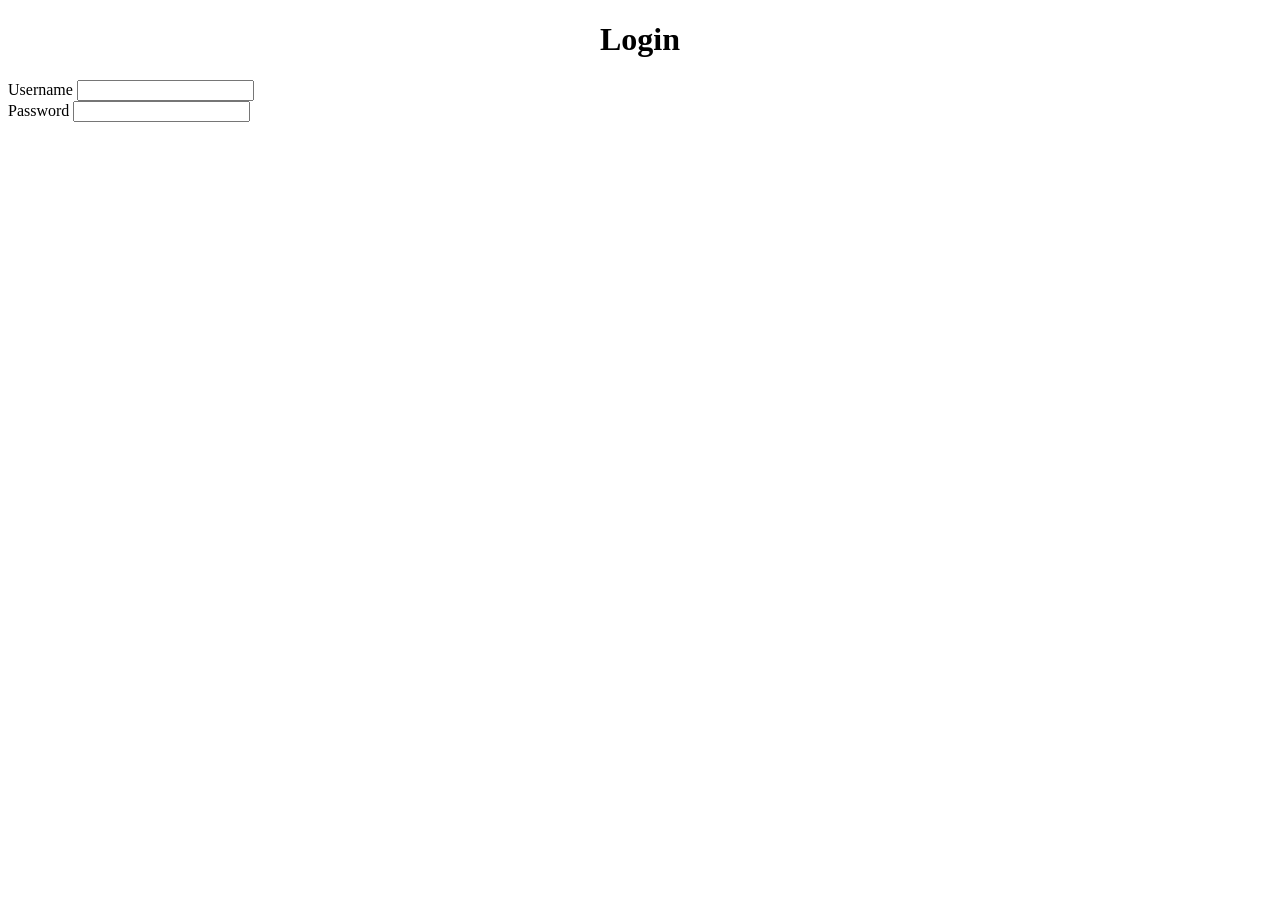
==== frontend/index.html @ 72646e93 "init commit for frontend" ====
<!DOCTYPE html>
	<head>
		<meta charset="UTF-8">
		<title>Login</title>
		<link rel="stylesheet" href="login.css">
	</head>
	<body>
		<h1>Login</h1>
		<div id="login_box">
			<label>Username</label> <input type="text"></input> <br>
			<label>Password</label>	<input type="password"></input>		
		</div>	
	</body>
</html>
---- frontend/login.css ----
/* External style sheet for login page */

h1
{
	text-align: center;
{

#login_box
{
	position: absolute;
	top: 50%;
	left: 50%;
	transform: translate(-50%, -50%);
	width: 500px;
	
	border: 5px solid black;
}
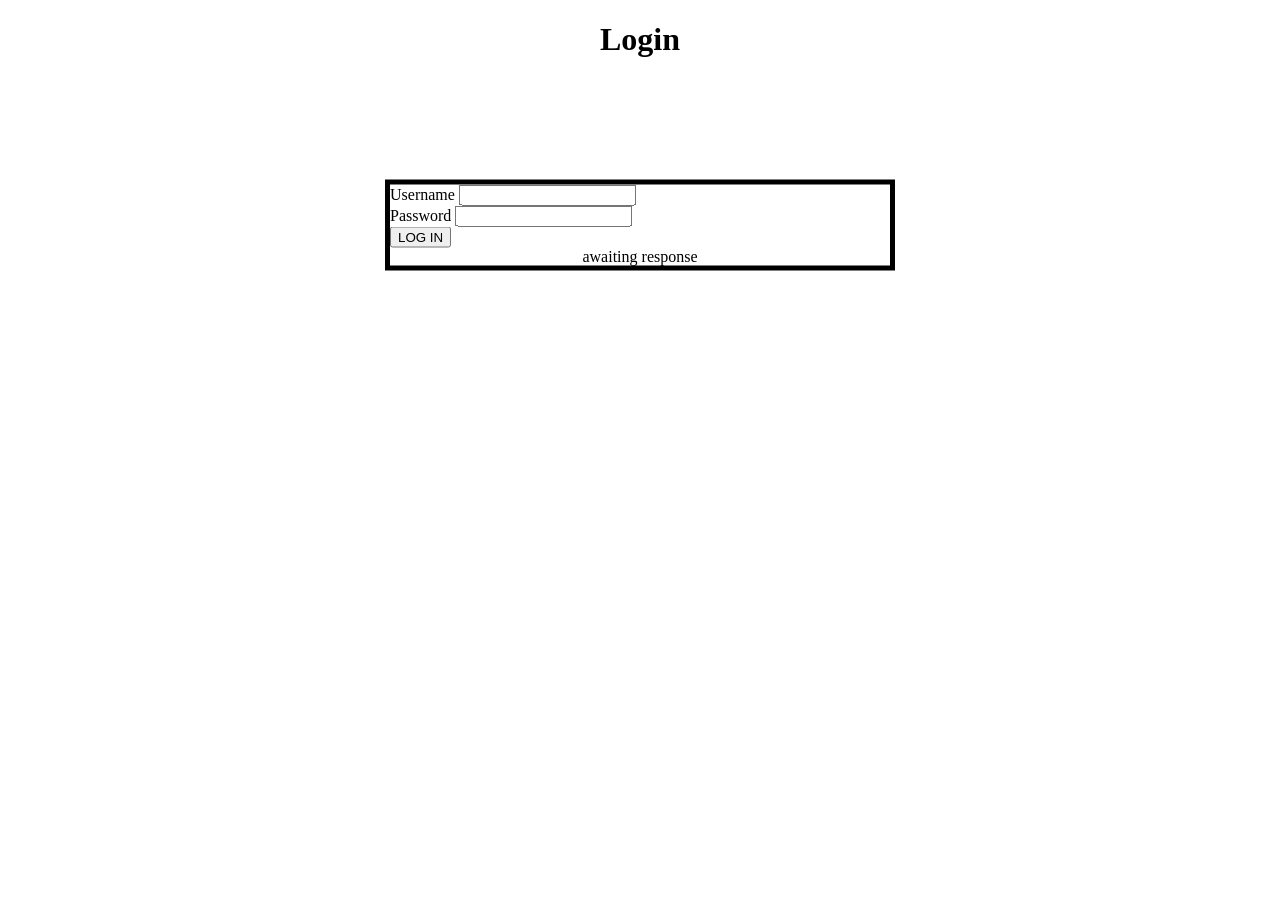
==== commit afd724db: "login page renders properly on localhost but requests aren't getting sent yet, committing before tak" ====
--- a/frontend/index.html
+++ b/frontend/index.html
@@ -1,14 +1,52 @@
 <!DOCTYPE html>
-	<head>
-		<meta charset="UTF-8">
-		<title>Login</title>
-		<link rel="stylesheet" href="login.css">
-	</head>
-	<body>
-		<h1>Login</h1>
-		<div id="login_box">
-			<label>Username</label> <input type="text"></input> <br>
-			<label>Password</label>	<input type="password"></input>		
-		</div>	
-	</body>
+<html>
+<head>
+	<meta charset="UTF-8">
+	<title>Login</title>
+	<link rel="stylesheet" href="login.css">
+</head>
+<script>
+function LoginResponse(response) {
+	var text = JSON.parse(response);
+	document.getElementById("response").innerHTML = "response: " + text +"<p>";
+}
+
+function SendLoginRequest(user, password) {
+	var req = new XMLHttpRequest();
+	req.open("POST", "login.php", true);
+	req.setRequestHeader("Content-Type", "application/x-www-form-urlencoded");
+	
+	req.onreadystatechange=function() {
+		if ((this.readyState == 4) && (this.status == 200)) {
+			LoginResponse(this.responseText);
+		}
+	}
+	req.send("type=login&uname=" + user + "&pword=" + password);
+}
+
+</script>
+<body>
+	<h1>Login</h1>
+	<div id="login_box">
+	<form id=login_page">
+		<label>Username</label> <input id="user" type="text"></input> <br>
+		<label>Password</label> <input id="password" type="password"></input> <br>
+		<button id="login" type="submit" onclick="validate()">LOG IN</button>
+	<div id="response">
+		awaiting response
+	</div>
+	</div>
+	</form>	
+<script>
+const user = document.getElementById("user");
+const pass = document.getElementById("password");
+const button = document.getElementById("login");
+
+// validate input before sending req
+function validate() {
+	
+	SendLoginRequest($user,$pass);
+}
+</script>
+</body>
 </html>
--- a/frontend/login.css
+++ b/frontend/login.css
@@ -3,12 +3,15 @@
 h1
 {
 	text-align: center;
+}
+#response
 {
-
+	text-align: center;
+}
 #login_box
 {
 	position: absolute;
-	top: 50%;
+	top: 25%;
 	left: 50%;
 	transform: translate(-50%, -50%);
 	width: 500px;
